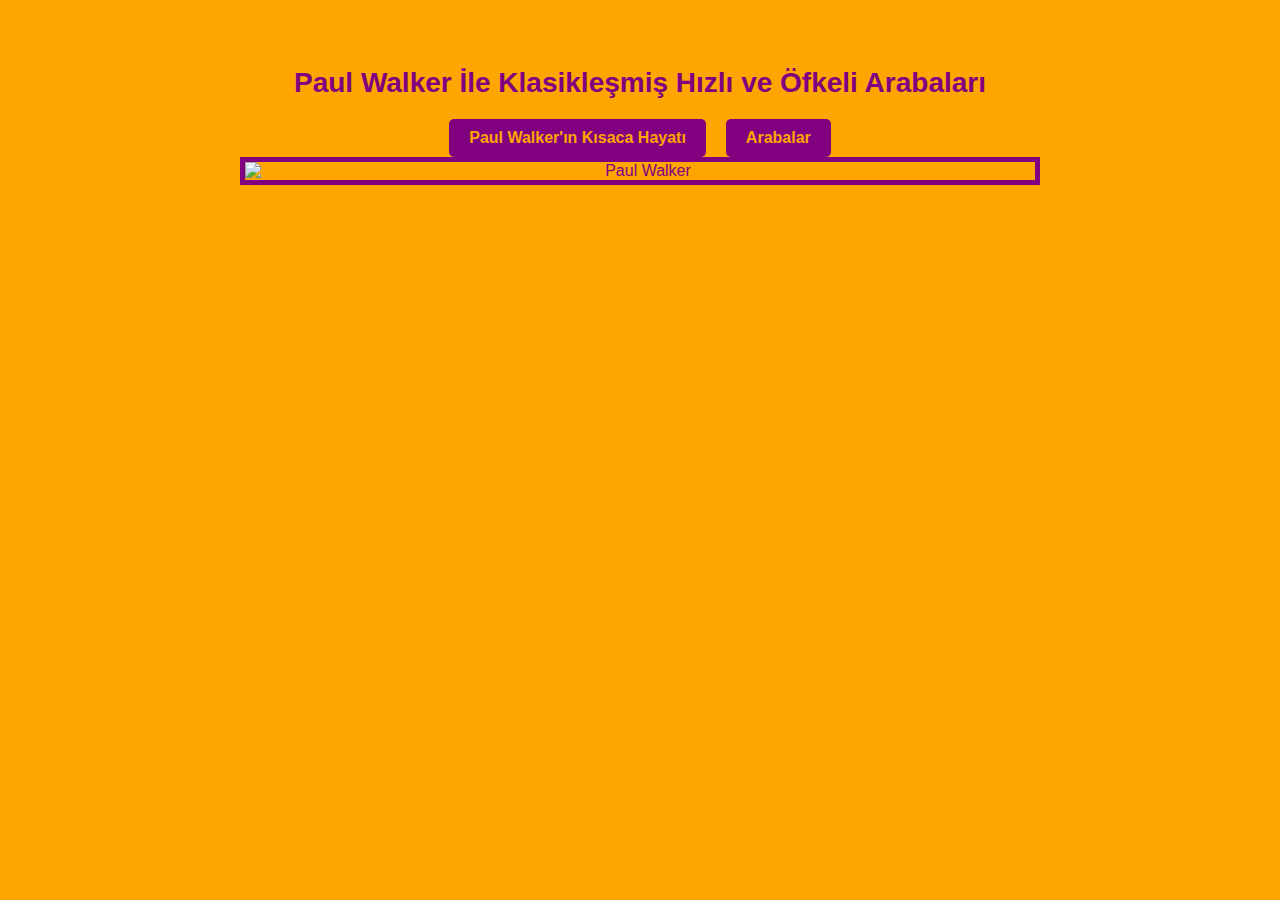
==== index.html @ 54abdf47 "Add files via upload" ====
<!DOCTYPE html>
<html lang="en">
<head>
    <meta charset="UTF-8">
    <meta name="viewport" content="width=device-width, initial-scale=1.0">
    <title>Paul Walker İle Klasikleşmiş Hızlı ve Öfkeli Arabaları</title>
    <link rel="stylesheet" href="styles.css">
</head>
<body>
    <div class="main-container">
        <h1>Paul Walker İle Klasikleşmiş Hızlı ve Öfkeli Arabaları</h1>
        <div class="buttons-container">
            <a class="purple-button" href="paul-walker.html">Paul Walker'ın Kısaca Hayatı</a>
            <a class="purple-button" href="arabalar.html">Arabalar</a>
        </div>
        <img src="paulwalker.jpg" alt="Paul Walker" class="profile-image">
    </div>
</body>
</html>
---- styles.css ----
body {
    background-color: #FFA500;
    color: #800080;
    font-family: Arial, sans-serif;
    text-align: center;
    padding: 20px;
}

.main-container {
    max-width: 800px;
    margin: 0 auto;
    padding: 20px;
    background-color: #FFA500;
}

h1 {
    font-size: 28px;
}

.buttons-container {
    display: flex;
    justify-content: center;
    margin-top: 20px;
}

.purple-button {
    background-color: #800080;
    color: #FFA500;
    border: none;
    padding: 10px 20px;
    margin: 0 10px;
    text-decoration: none;
    border-radius: 5px;
    font-weight: bold;
}

.purple-button:hover {
    background-color: #9932CC;
}

.car {
    margin: 20px 0;
}

.car h2 {
    font-size: 24px;
}

.profile-image {
    display: block;
    margin: 0 auto;
    max-width: 100%;
    height: auto;
    border: 5px solid #800080;
}
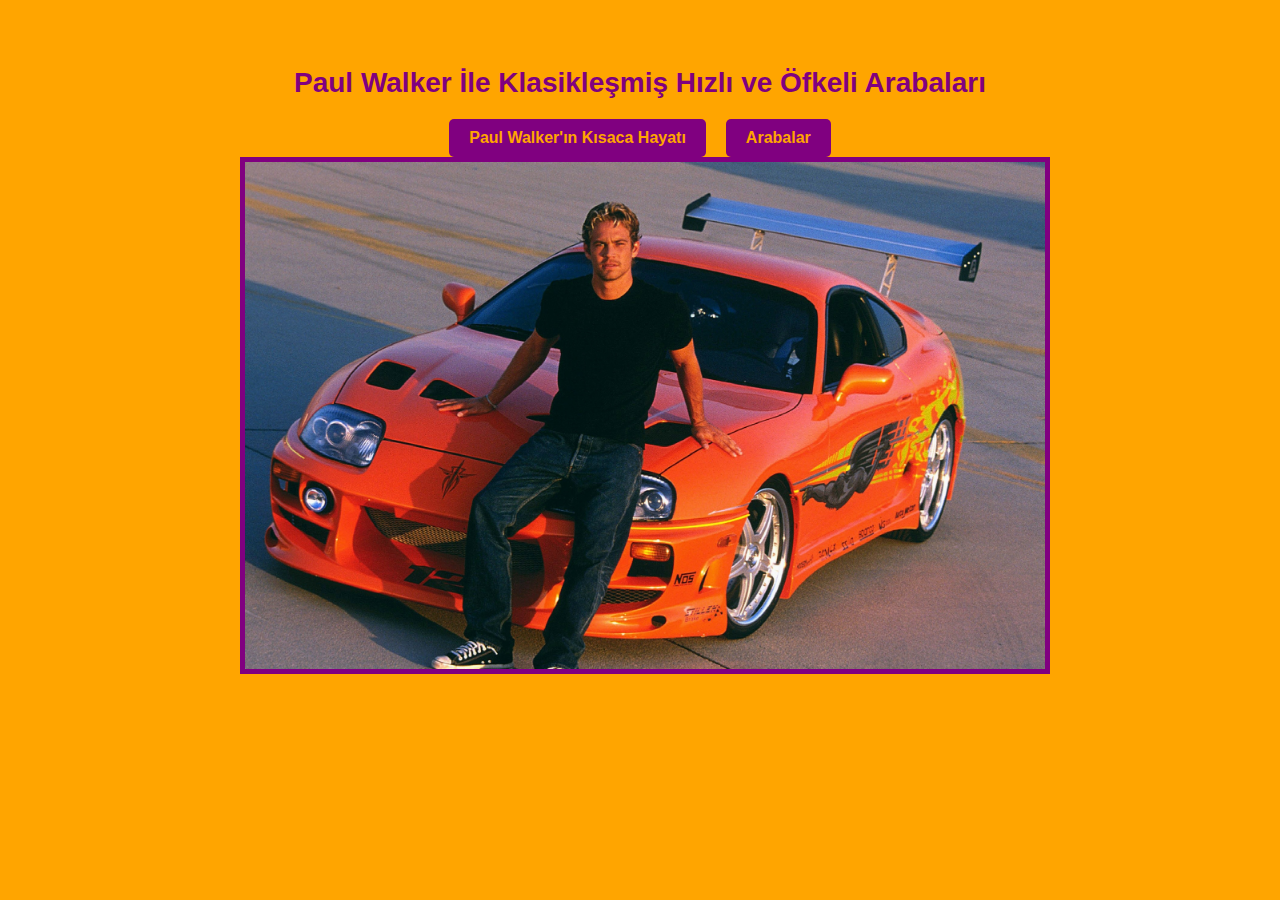
==== commit 5b205dd2: "Update index.html" ====
--- a/index.html
+++ b/index.html
@@ -13,7 +13,7 @@
             <a class="purple-button" href="paul-walker.html">Paul Walker'ın Kısaca Hayatı</a>
             <a class="purple-button" href="arabalar.html">Arabalar</a>
         </div>
-        <img src="paulwalker.jpg" alt="Paul Walker" class="profile-image">
+        <img src="./img/paulwalker.jpg" alt="Paul Walker" class="profile-image">
     </div>
 </body>
 </html>
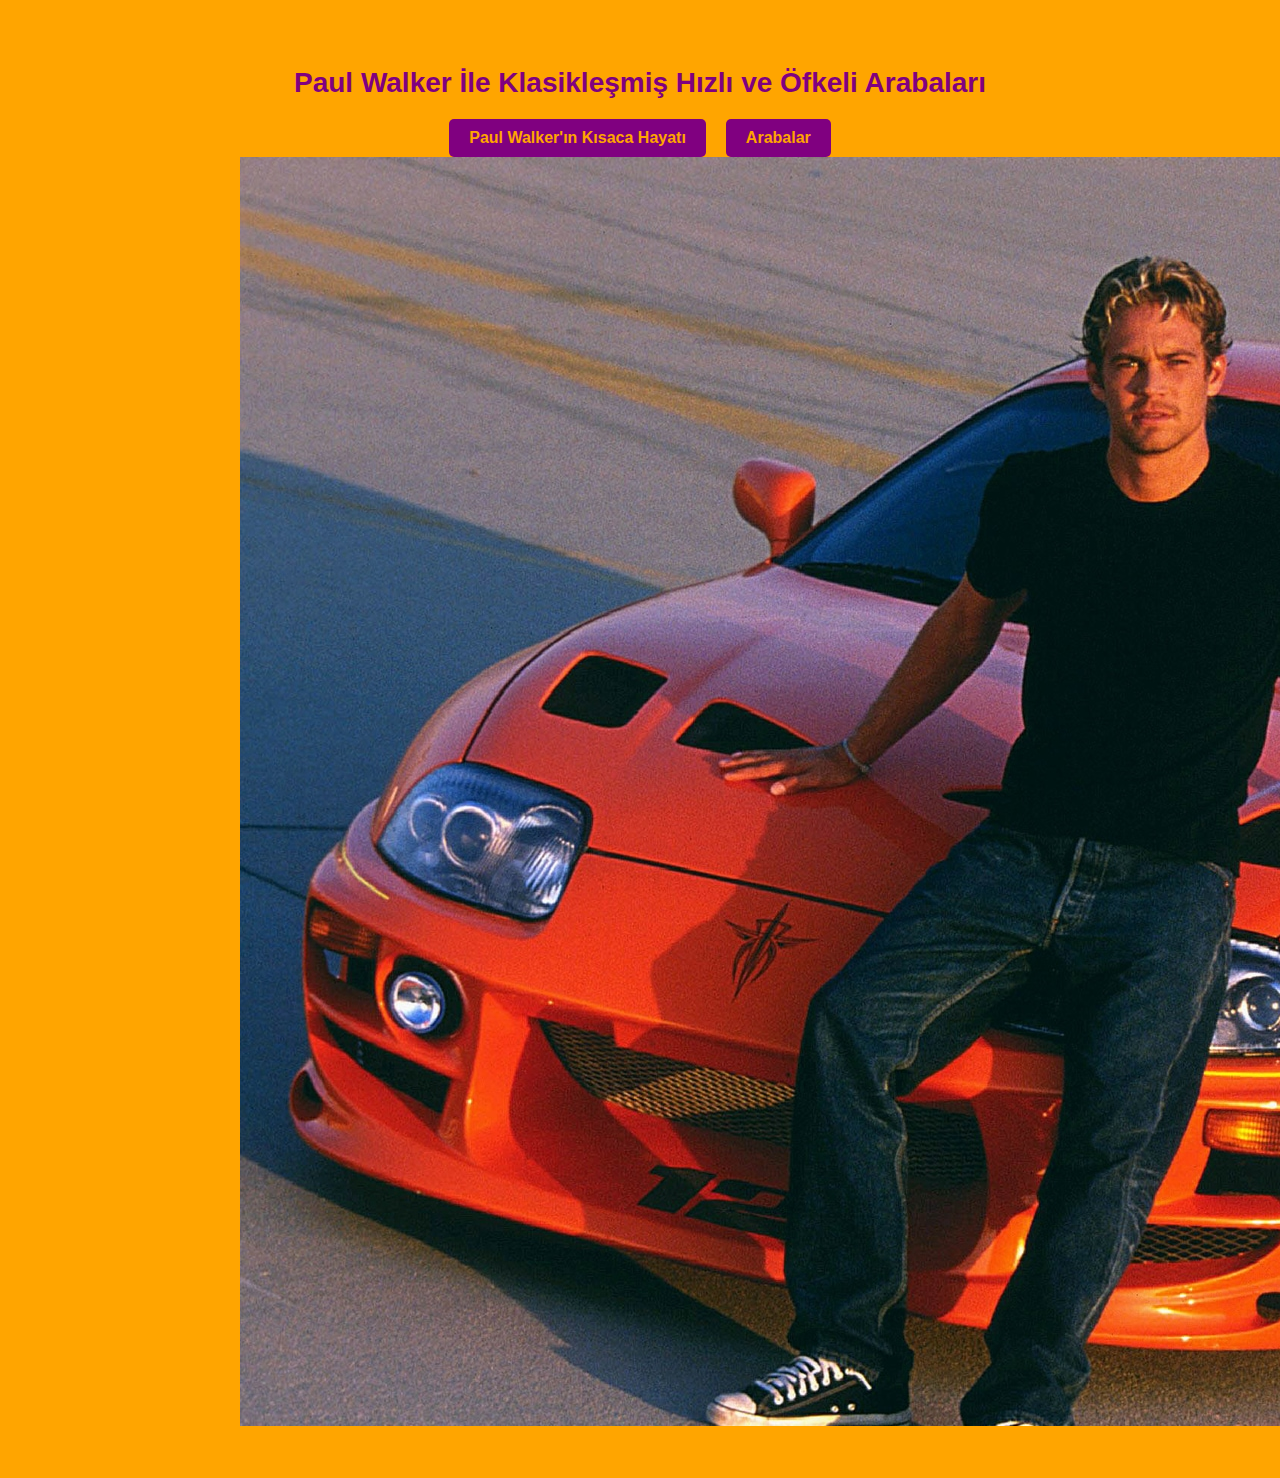
==== commit ac5604ac: "Update index.html" ====
--- a/index.html
+++ b/index.html
@@ -13,7 +13,7 @@
             <a class="purple-button" href="paul-walker.html">Paul Walker'ın Kısaca Hayatı</a>
             <a class="purple-button" href="arabalar.html">Arabalar</a>
         </div>
-        <img src="./img/paulwalker.jpg" alt="Paul Walker" class="profile-image">
+        <img src="./img/paulwalker.jpg" alt="Paul Walker" class="img">
     </div>
 </body>
 </html>
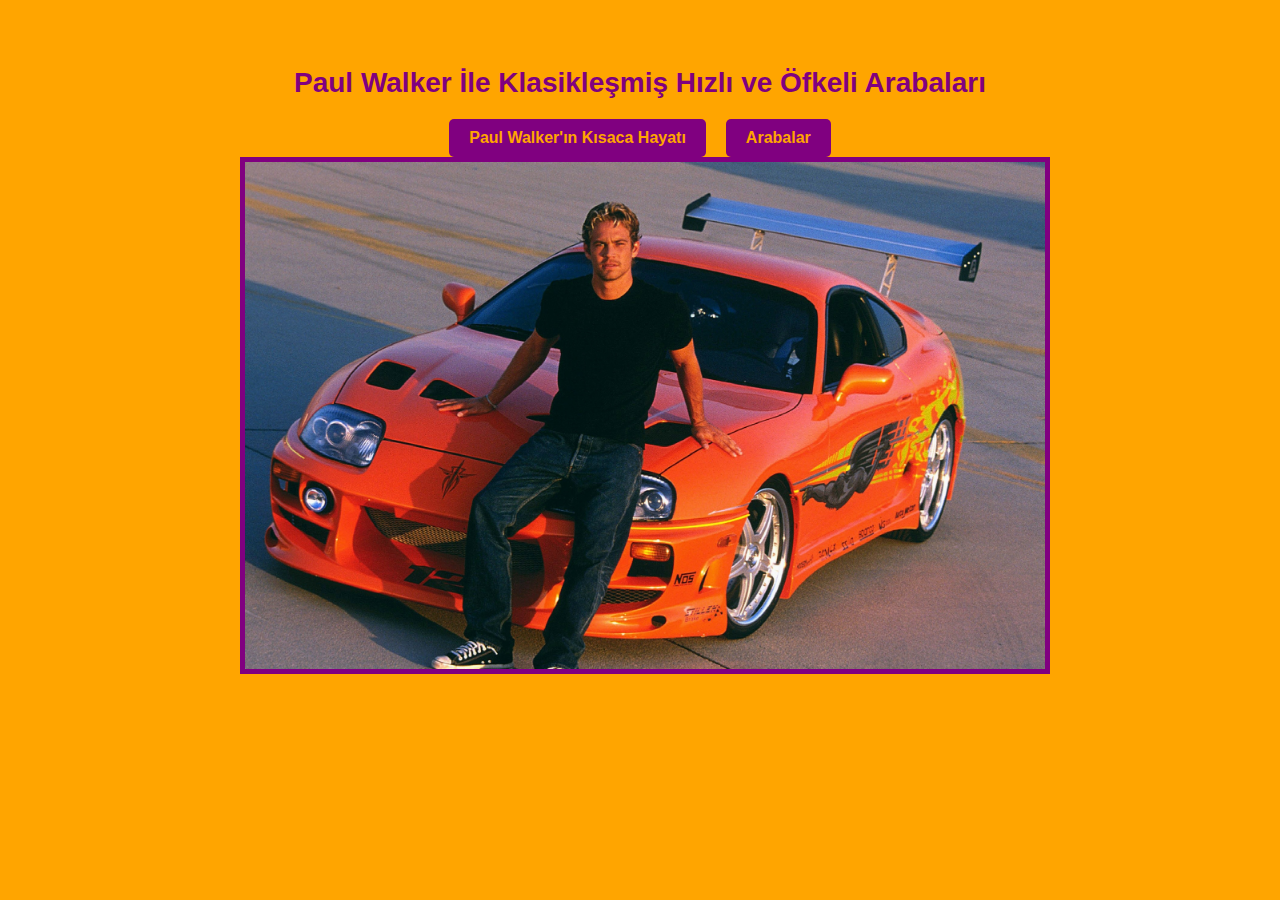
==== commit 9e4cb19f: "Update index.html" ====
--- a/index.html
+++ b/index.html
@@ -13,7 +13,7 @@
             <a class="purple-button" href="paul-walker.html">Paul Walker'ın Kısaca Hayatı</a>
             <a class="purple-button" href="arabalar.html">Arabalar</a>
         </div>
-        <img src="./img/paulwalker.jpg" alt="Paul Walker" class="img">
+        <img src="./img/paulwalker.jpg" alt="Paul Walker" class="profile-image">
     </div>
 </body>
 </html>
